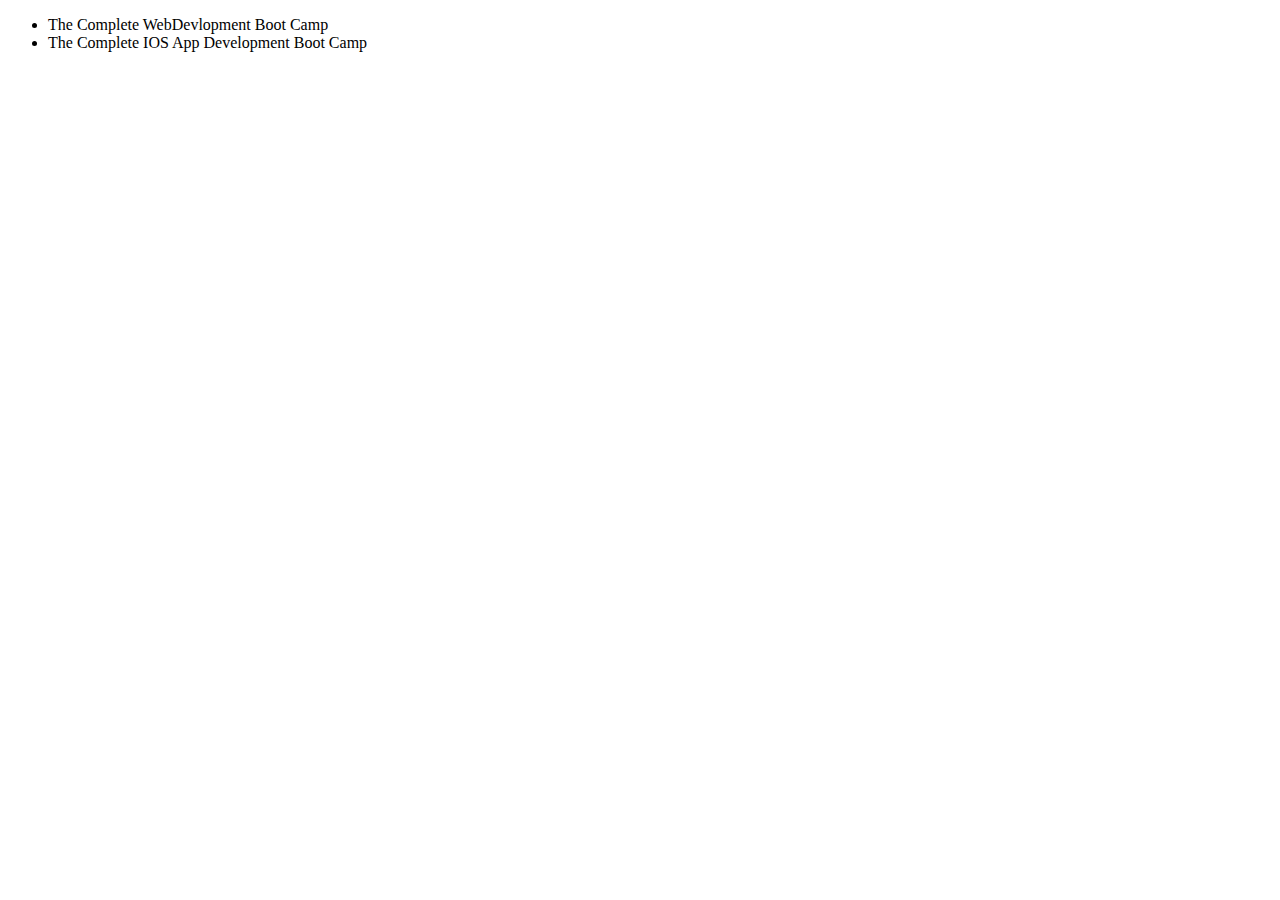
==== Books.html @ 4495792f "Add files via upload" ====
<!DOCTYPE html>
<head>
    <meta charset="UTF-8">
    <title>Books</title>
    <link rel="stylesheet" href="css/style.css">
</head>
<body>
    <ul>
        <li>The Complete WebDevlopment Boot Camp</li>
        <li>The Complete IOS App Development Boot Camp</li>
    </ul>
</body>
</html>
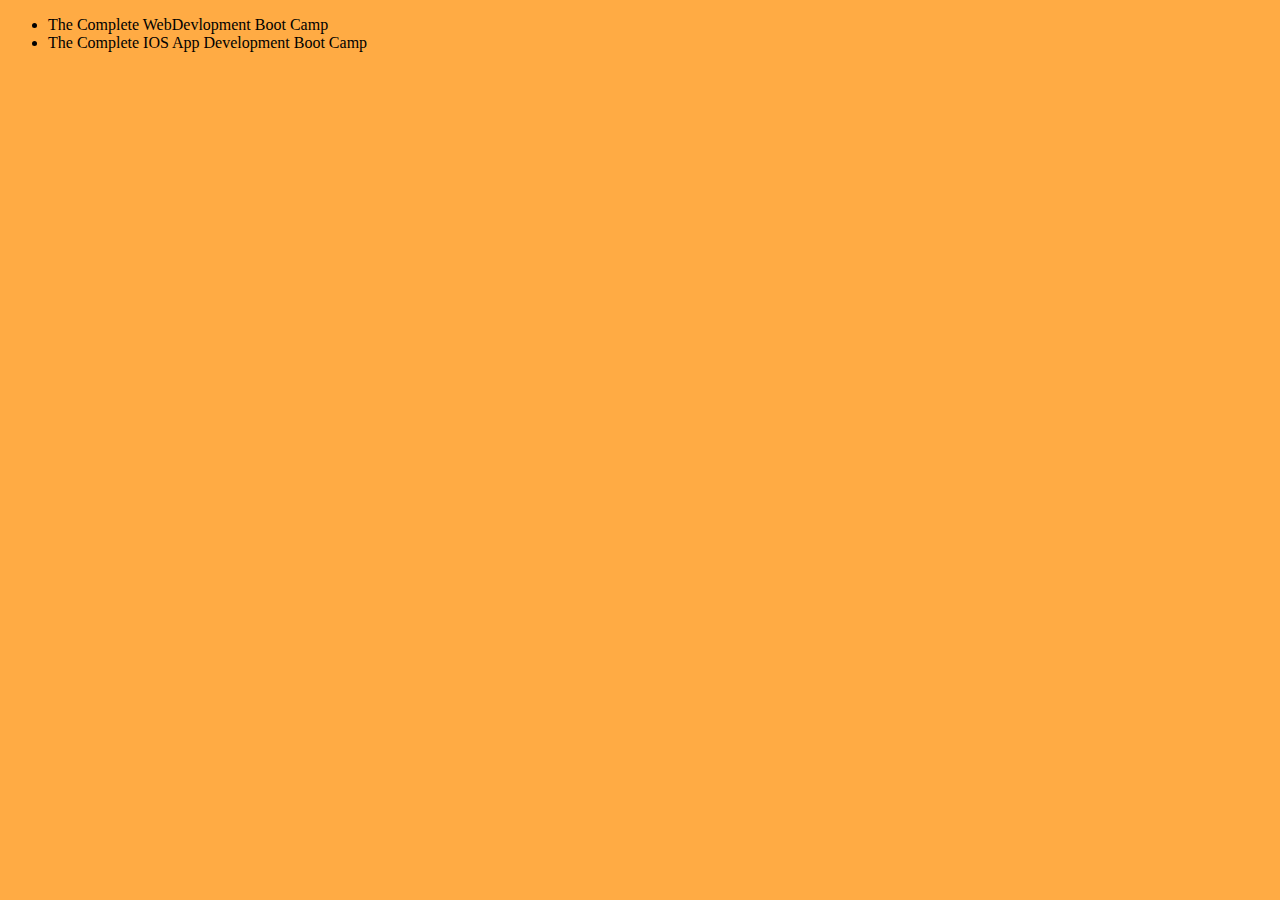
==== commit 615ff2a7: "Update Books.html" ====
--- a/Books.html
+++ b/Books.html
@@ -2,7 +2,7 @@
 <head>
     <meta charset="UTF-8">
     <title>Books</title>
-    <link rel="stylesheet" href="css/style.css">
+    <link rel="stylesheet" href="style.css">
 </head>
 <body>
     <ul>
@@ -10,4 +10,4 @@
         <li>The Complete IOS App Development Boot Camp</li>
     </ul>
 </body>
-</html>+</html>
--- a/style.css
+++ b/style.css
@@ -0,0 +1,18 @@
+body{
+    background-color:#ffab44;
+}
+hr {
+    
+    border-style: none;
+    border-top: dotted;
+    width: 5%;
+    color: #e4412b;
+    border-width: 5px;
+       
+}
+h1{
+    color:#990000;
+}
+h3 {
+    color:#990000;
+}
